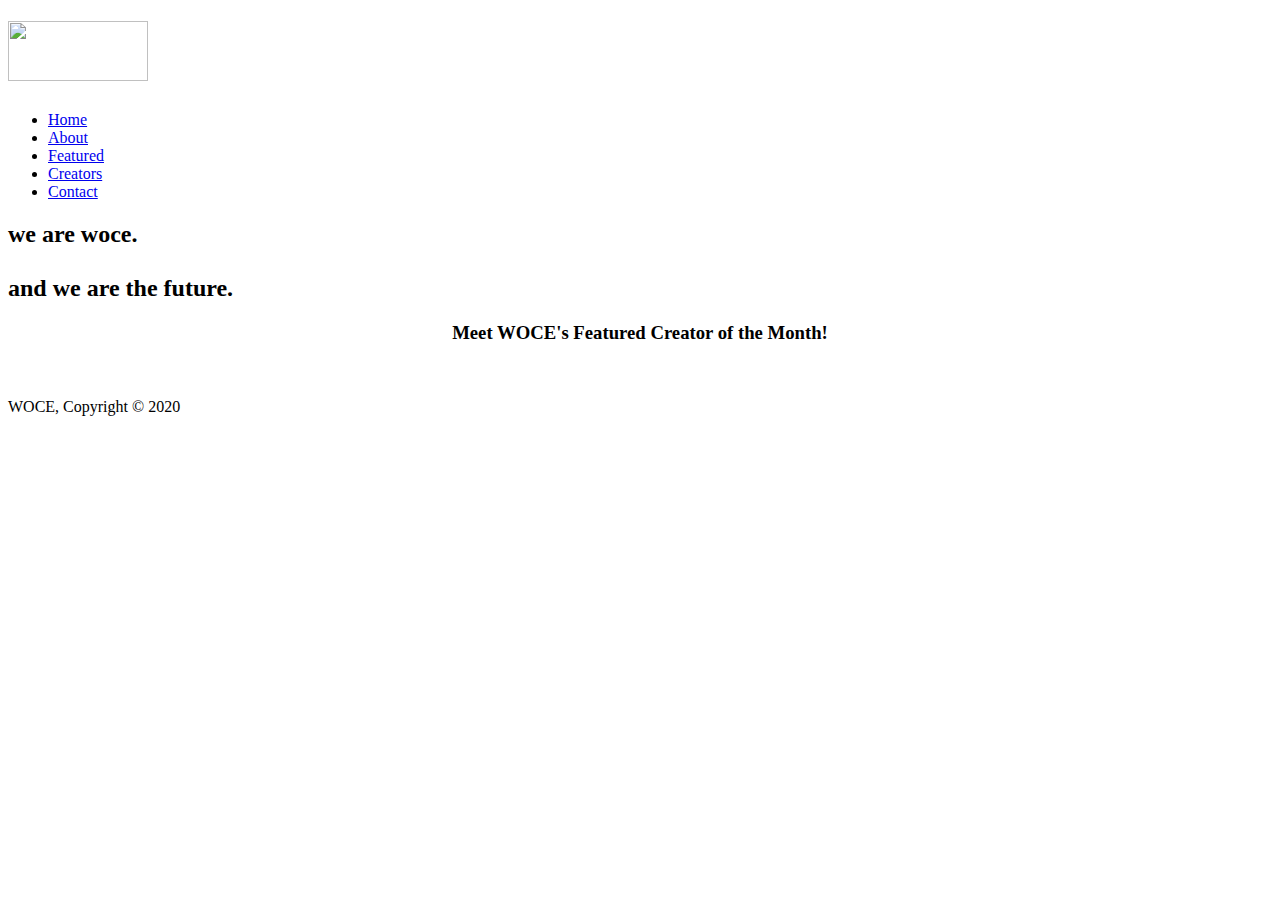
==== index.html @ 676e27ef "copy" ====
<!DOCTYPE html>
<html>
    <head>
        <meta charset="utf-8">
        <meta name="viewport" content="width=device-width">
        <meta name="description" content="WOCE.">
        <meta name="author" content="Mahathi Gopinathan">
        <title>WOCE. | Welcome!</title>
        <link rel="stylesheet" href="style.css">
    </head>
    <body>
        <header>
            <div class="container">
                <div id="branding">
                    <h1> <a href="index.html">
                        <img src="finlogo.png" height="60" width="140"></a></h1>
                </div>
                <nav>
                    <ul>
                        <li class="current"><a href="index.html">Home</a></li>
                        <li><a href="about.html">About</a></li>
                        <li><a href="featured.html">Featured</a></li>
                        <li><a href="creators.html">Creators</a></li>
                        <li><a href="contact.html">Contact</a></li>
                    </ul>
                </nav>
            </div>
        </header>

        <section id="showcase">
            <div class="container">
                <h2 class="rw-sentence">
                    <span>we are</span><span style="color: black">    woce.</span>
                    <div class="rw-words rw-words-1">
                        <!--<span>people of color</span>
                        <span>people of color</span>
                        <span>women</span>
                        <span>women</span>
                        <span>woce.</span>-->
                    </div>
                    <br />
                    <span>and we are</span><span style="color: black">    the future.</span>
                    <div class="rw-words rw-words-2">
                        <!--<span>artists & doctors.</span>
                        <span>politicians & writers.</span>
                        <span>programmers & musicians.</span>
                        <span>engineers & actors.</span>
                        <span>the future.</span>-->
                    </div>
                </h2>
            </div>
        </section>

        <section id="newsletter">
            <div class="container">
            </div>
        </section>

        <section id="boxes">
            <div class="container">
                <div class="box">
                    <center><h3>Meet WOCE's Featured Creator of the Month!</h3></center>
                    <style>
                        .content {
                          max-width: 500px;
                          min-width: 100px;
                          margin: auto;
                          background: white;
                          padding: 10px;
                        }
                        </style>
                        <body>
                        
                        <div class="content">
                            <div class="card">
                  
                                <div class="card_part card_part-one">
                                </div>
                            
                             <!-- Photo 2 -->
                                <div class="card_part card_part-two">
                                </div>
                          
                            <!-- Photo 3 -->
                                <div class="card_part card_part-three">
                                </div>
                          
                            <!-- Photo 4 -->
                                <div class="card_part card_part-four">
                                </div>
                            </div>
                </div>
                <!--<div class="box">
                    <h3>Creator's Interview</h3>
                        <style>
                            .TextWrap{
                                float: left;
                                margin: 10px;
                            }
                        </style>
                </div>
                <div class="box">
                    <h3>Creator's Submission</h3>
                </div>-->
            </div>
        </section>
        <footer>
            <p>WOCE, Copyright &copy; 2020</p>
        </footer>
    </body>
</html>
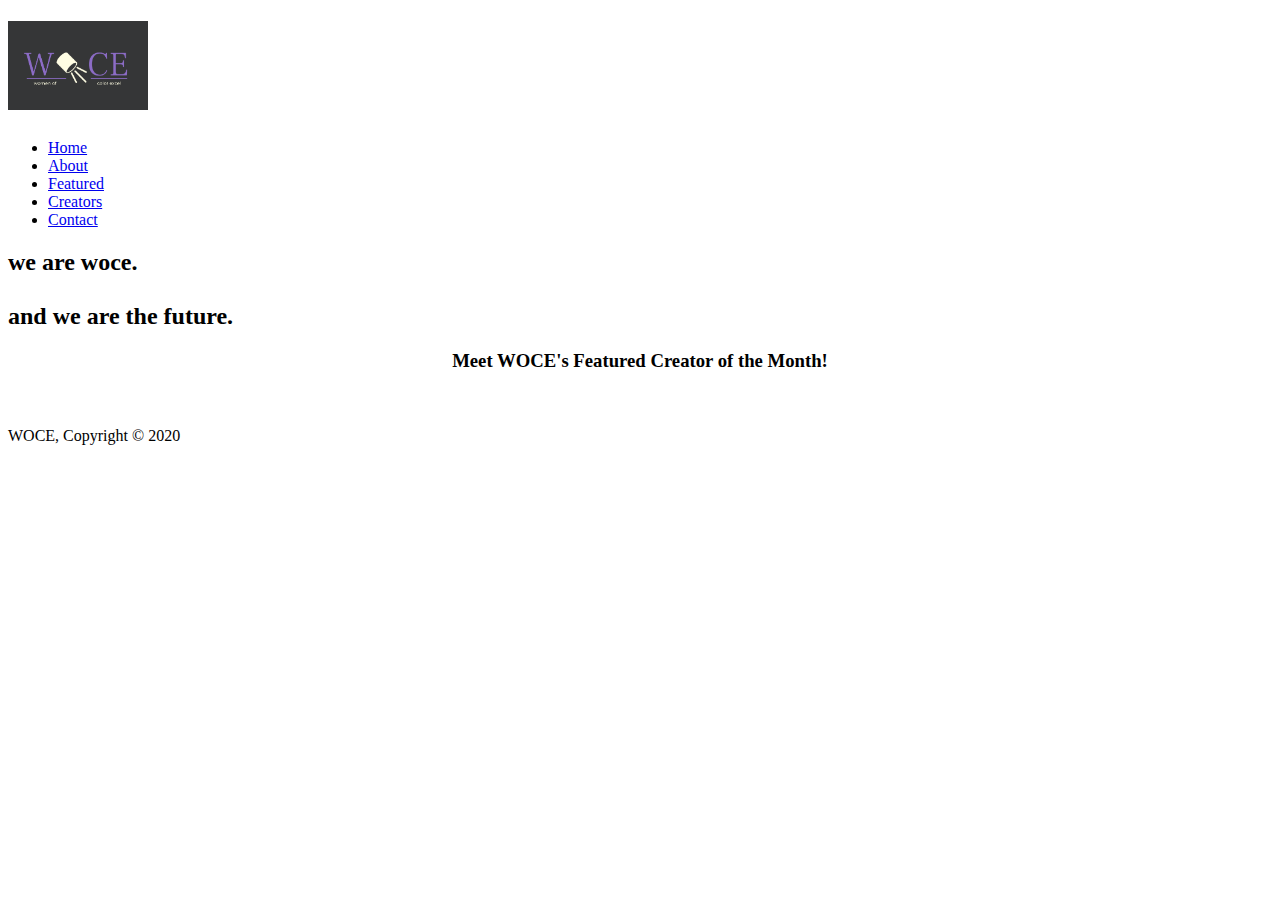
==== commit 61ae9438: "images" ====
--- a/index.html
+++ b/index.html
@@ -13,7 +13,7 @@
             <div class="container">
                 <div id="branding">
                     <h1> <a href="index.html">
-                        <img src="finlogo.png" height="60" width="140"></a></h1>
+                        <img src="WOCE Logo copy.png"60" width="140"></a></h1>
                 </div>
                 <nav>
                     <ul>
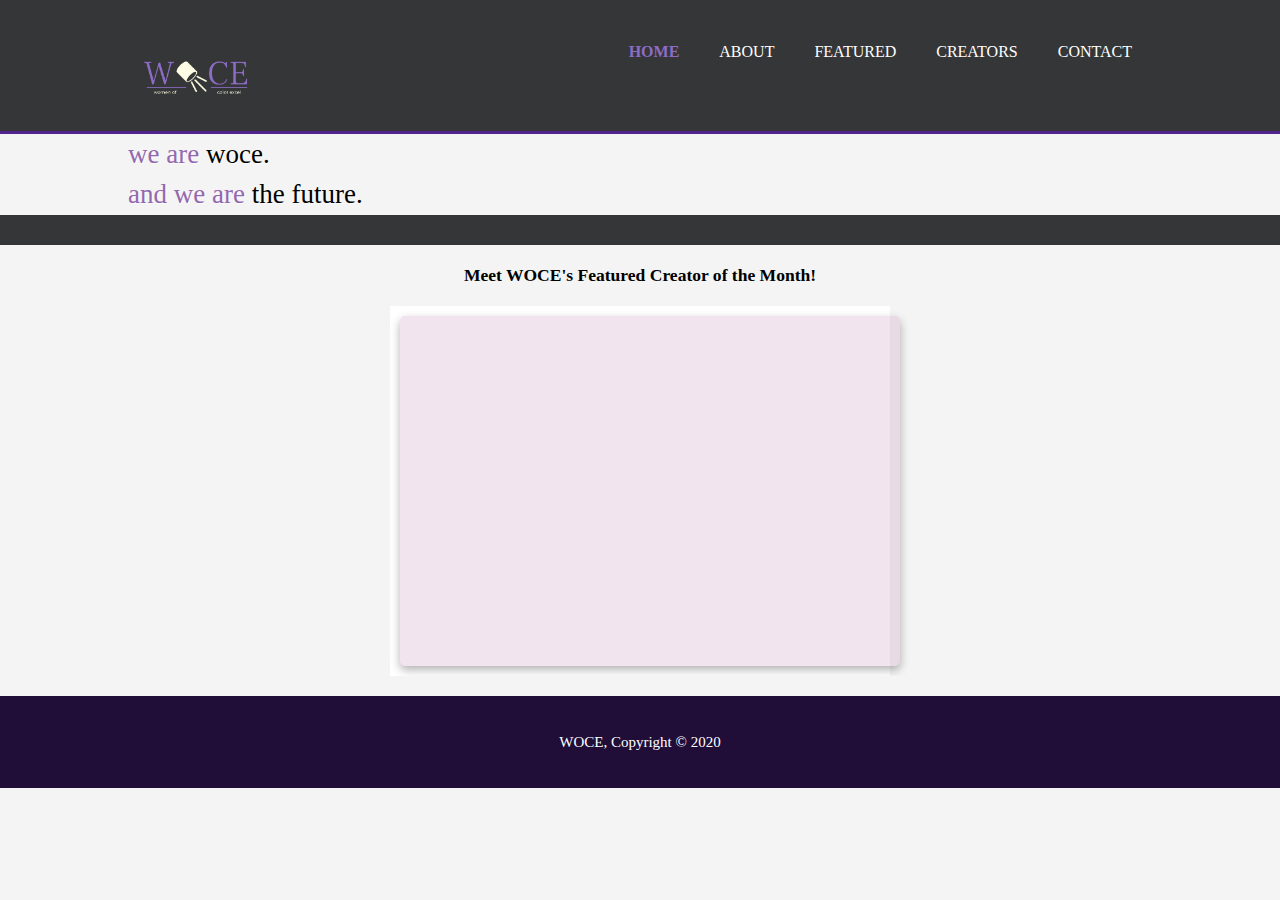
==== commit 63037278: "fix css" ====
--- a/index.html
+++ b/index.html
@@ -6,7 +6,7 @@
         <meta name="description" content="WOCE.">
         <meta name="author" content="Mahathi Gopinathan">
         <title>WOCE. | Welcome!</title>
-        <link rel="stylesheet" href="style.css">
+        <link rel="stylesheet" href="styles.css">
     </head>
     <body>
         <header>
--- a/styles.css
+++ b/styles.css
@@ -0,0 +1,337 @@
+html,body
+{
+    width: 100%;
+    height: 100%;
+    margin: 0px;
+    padding: 0px;
+    overflow-x: hidden; 
+}
+
+body .about {
+    width: 100%;
+    height: 100%;
+    margin: 0px;
+    padding: 0px;
+    overflow-x: hidden; 
+}
+
+body{
+    font: 15px/1.5 Lucida Bright, Helvetica sans-serif;
+    padding: 0;
+    margin: 0;
+    background-color: #f4f4f4;
+}
+
+.container{
+    width: 80%;
+    margin: auto;
+    overflow: hidden;
+}
+
+ul{
+    margin: 0;
+    padding: 0;
+}
+
+/* Header */
+header{
+    background: #353637;
+    color: #ffffff;
+    /*text-align: center;*/
+    padding-top: 30px;
+    min-height: 70px;
+    border-bottom: #51238d 3px solid;
+}
+
+header a{
+    color: #ffffff;
+    text-decoration: none;
+    text-transform: uppercase;
+    font-size: 16px;
+    /*float: center;
+    text-align: center;*/
+}
+
+header li{
+    float: left;
+    display: inline;
+    padding: 0 20px 0 20px;
+}
+
+header #branding{
+    float: left;
+}
+
+header #branding h1{
+    margin: 0;
+}
+
+header nav{
+    float: right;
+    margin-top: 10px;
+}
+
+header .highlight, header .current a{
+    color: #8C6CC6;
+    font-weight: bold;
+}
+
+header a:hover{
+    color: #cccccc;
+    font-weight: bold;
+}
+
+/* Showcase */
+.rw-wrapper {
+    width: 60%;
+    position: relative; left: 200px;
+    margin: 110px auto 0 auto;
+    font-family: 'Bree Serif';
+    padding: 10px;
+}
+
+.rw-sentence {
+    margin: 0;
+    text-align: left;
+    text-shadow: 1px 1px 1px rgba(255,255,255,0.8)
+}
+
+.rw-sentence span{
+    color: rgb(147, 104, 175);
+    White-space: nowrap;
+    font-size: 120%;
+    font-weight: normal;
+}
+
+.rw-words {
+    display: inline;
+    text-indent: 10px;
+}
+
+.rw-words span{
+    position: absolute;
+    opacity: 0%;
+    overflow: hidden;
+    width: 50%;
+    color: #000000;
+}
+
+.rw-words-1 span{
+    animation: rotateWordsFirst 18s linear infinite 0s;
+}
+.rw-words-2 span{
+    animation: rotateWordsSecond 18s linear infinite 0s;
+}
+/*.rw-words span:nth-child(2) {
+    animation-delay: 0s;
+    color: #868585;
+}
+.rw-words span:nth-child(3) {
+    animation-delay: 6s;
+    color: #5a5a5a;
+}
+.rw-words span:nth-child(4) { 
+	animation-delay: 9s; 
+    color: rgb(85, 84, 84);
+}
+.rw-words span:nth-child(5) {
+    animation-delay: 12s;
+    color: rgb(59, 59, 59);
+}
+.rw-words span:nth-child(6) {
+    animation-delay: 15s;
+    color: rgb(0, 0, 0);
+}*/
+
+/*@keyframes rotateWordsFirst {
+    0% { opacity: 1; animation-timing-function: easi-in; height: 0px; }
+    8% { opacity: 1; height: 60px; }
+    19% { opacity: 1; height: 60px; }
+    25% { opacity: 0; height: 60px; }
+    100% { opacity: 0; }
+}
+
+@keyframes rotateWordsSecond {
+    0% { opacity: 1; animation-timing-function: ease-in; width: 0px; }
+    10% { opacity: 0.3; width: 0px; }
+	20% { opacity: 1; width: 100%; }
+    27% { opacity: 0; width: 100%; }
+    100% { opacity: 0; }
+}*/
+
+/* Newsletter */
+#newsletter{
+    padding: 15px;
+    color: #ffffff;
+    background: #353637;
+}
+
+#newsletter h1{
+    float: left;
+}
+
+#newsletter form{
+    float: right;
+    margin-top: 15px;
+}
+
+#newsletter input[type="email"]{
+    padding: 4px;
+    height: 25px;
+    width: 250px;
+}
+
+.button_1{
+    height: 38px;
+    background: #cccccc;
+    border: 0;
+    padding-left: 20px;
+    padding-right: 20px;
+    color: #353637;
+}
+
+footer{
+    padding: 20px;
+    margin-top: 20px;
+    color: #ffffff;
+    background-color: #200d38;
+    text-align: center;
+}
+
+/* Slideshow */
+*,
+*::before,
+*::after { box-sizing: border-box; }
+
+.card {
+  position: relative; 
+  
+  width: 500px;
+  height: 350px;
+  overflow: hidden;
+
+  border-radius: 5px;
+  box-shadow: 0px 4px 10px rgba(0, 0, 0, 0.3);
+}
+
+/*Light blue cover above the slide show*/
+.card::after {
+  content: '';
+  position: absolute; 
+  left: 0;
+  top: 0;
+  z-index: 900;
+
+  display: block;
+  width: 100%;
+  height: 100%;
+
+  background-color: rgba(140, 22, 114, 0.116);
+}
+
+.card_part {
+  position: absolute;
+  top: 0;
+  left: 0;
+  z-index: 7;
+
+  display: flex;
+  align-items: center;
+  width: 100%;
+  height: 100%;
+  
+  transform: translateX( 700px );
+  background-image: url( https://live.staticflickr.com/65535/50332445632_99ec904e09_z.jpg );
+  
+  animation: opaqTransition 28s cubic-bezier(0, 0, 0, 0.97) infinite;
+}
+
+
+.card_part.card_part-two {
+  z-index: 6;
+  background-image: url( https://live.staticflickr.com/65535/50331320428_4d77da9144_z.jpg );
+  animation-delay: 7s;
+}
+
+.card_part.card_part-three {
+  z-index: 5;
+  background-image: url( https://github.com/Flat-Pixels/assets_hosting/blob/master/picture_slides/3.jpg?raw=true );
+  animation-delay: 14s;
+}
+
+.card_part.card_part-four {
+  z-index: 4;
+  background-image: url( https://github.com/Flat-Pixels/assets_hosting/blob/master/picture_slides/4.jpg?raw=true );
+  animation-delay: 21s;
+}
+
+
+@keyframes opaqTransition {
+  3% { transform: translateX( 0 ); }
+  25% { transform: translateX( 0 ); }
+  28% { transform: translateX( -700px ); }
+  100% { transform: translateX( -700px ); }
+}
+
+/* Responsiveness */
+
+@media(max-width: 768px){
+    header #branding,
+    header nav,
+    header nav li,
+    #newsletter h1,
+    #newsletter form,
+    #boxes .box,
+    article#main-col,
+    aside#sidebar {
+        float: none;
+        text-align: center;
+        width: 100%;
+    }
+
+    header{
+        padding-bottom: 20px;
+    }
+
+    #showcase h1{
+        margin-top: 40px;
+    }
+
+    #newsletter button{
+        display: block;
+        width: 100%;
+    }
+
+    #newsletter form input[type="email"] {
+        width: 100%;
+        margin-bottom: 5px;
+    }
+}
+
+/* Team Photos */
+.circular--square {
+    border-top-left-radius: 50% 50%;
+    border-top-right-radius: 50% 50%;
+    border-bottom-right-radius: 50% 50%;
+    border-bottom-left-radius: 50% 50%;
+}
+
+/* Sidebar */
+
+aside#sidebar{
+    float: right;
+    width: 30%;
+    padding: 5px;
+}
+
+aside#sidebar .contact input, aside#sidebar .contact textarea{
+    width: 90%;
+    padding: 5px;
+}
+
+article#main-col{
+    float: left;
+    width: 65%;
+}
+
+/* picture lightbox */
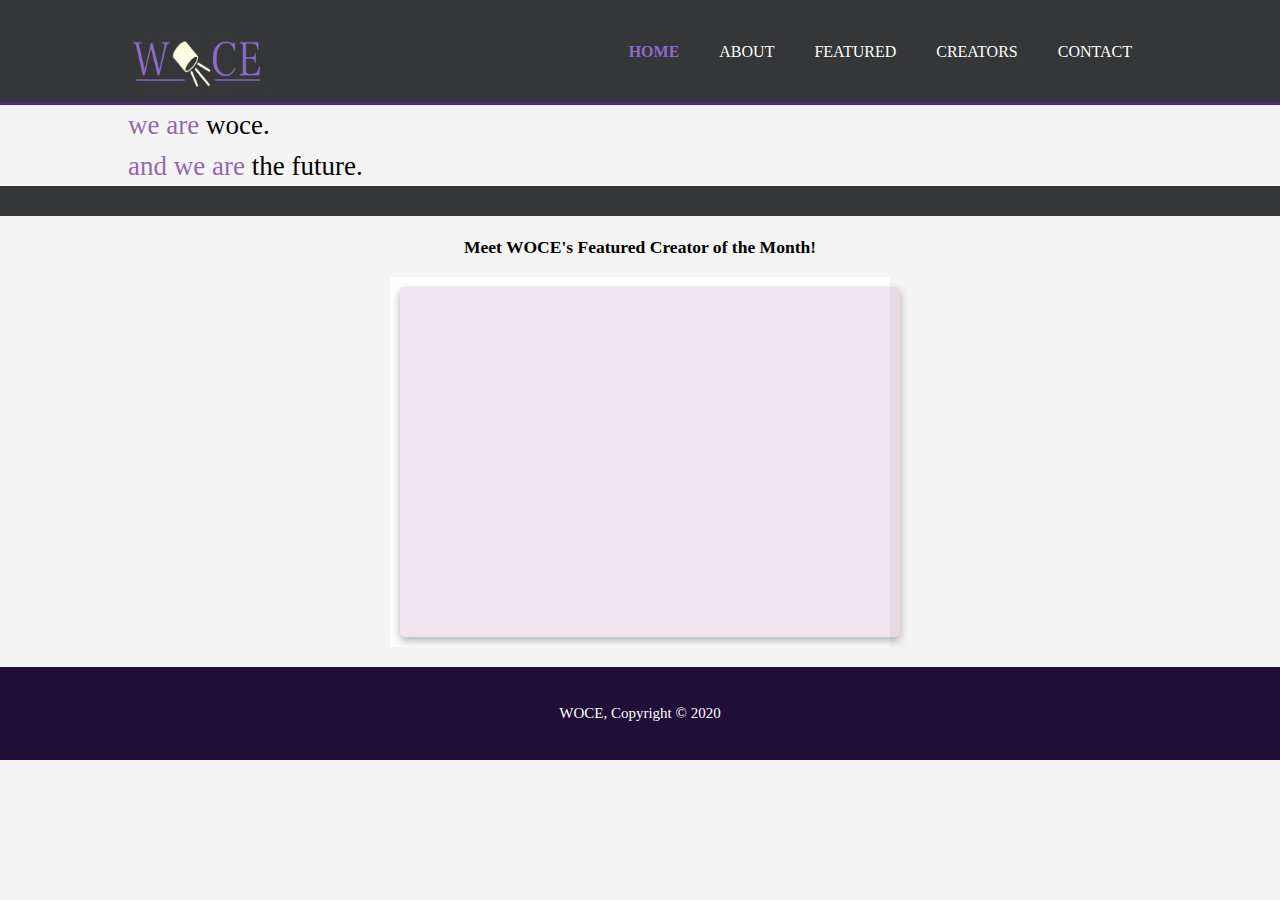
==== commit a74166a5: "change logo" ====
--- a/index.html
+++ b/index.html
@@ -13,7 +13,7 @@
             <div class="container">
                 <div id="branding">
                     <h1> <a href="index.html">
-                        <img src="WOCE Logo copy.png"60" width="140"></a></h1>
+                        <img src="logonowords.png" height="60" width="140"></a></h1>
                 </div>
                 <nav>
                     <ul>
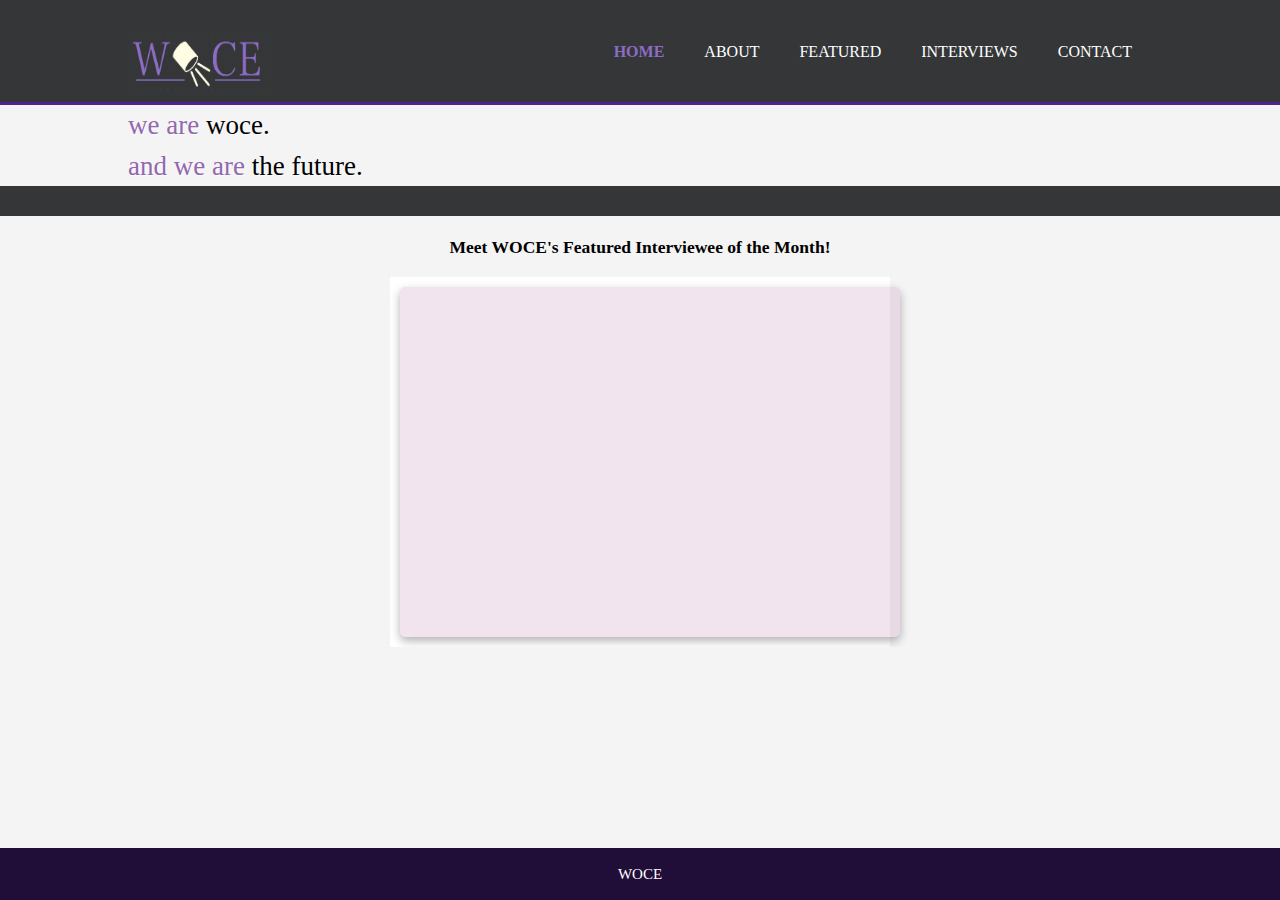
==== commit 34fc68c0: "rebrand" ====
--- a/index.html
+++ b/index.html
@@ -20,7 +20,7 @@
                         <li class="current"><a href="index.html">Home</a></li>
                         <li><a href="about.html">About</a></li>
                         <li><a href="featured.html">Featured</a></li>
-                        <li><a href="creators.html">Creators</a></li>
+                        <li><a href="interviews.html">interviews</a></li>
                         <li><a href="contact.html">Contact</a></li>
                     </ul>
                 </nav>
@@ -59,7 +59,7 @@
         <section id="boxes">
             <div class="container">
                 <div class="box">
-                    <center><h3>Meet WOCE's Featured Creator of the Month!</h3></center>
+                    <center><h3>Meet WOCE's Featured Interviewee of the Month!</h3></center>
                     <style>
                         .content {
                           max-width: 500px;
@@ -105,7 +105,7 @@
             </div>
         </section>
         <footer>
-            <p>WOCE, Copyright &copy; 2020</p>
+            <p>WOCE<!--, Copyright &copy; 2020--></p>
         </footer>
     </body>
 </html>--- a/styles.css
+++ b/styles.css
@@ -191,8 +191,10 @@
 }
 
 footer{
-    padding: 20px;
-    margin-top: 20px;
+    position: fixed;
+    left: 0;
+    bottom: 0;
+    width: 100%;
     color: #ffffff;
     background-color: #200d38;
     text-align: center;
@@ -334,4 +336,4 @@
     width: 65%;
 }
 
-/* picture lightbox */
+/* footer fixed */
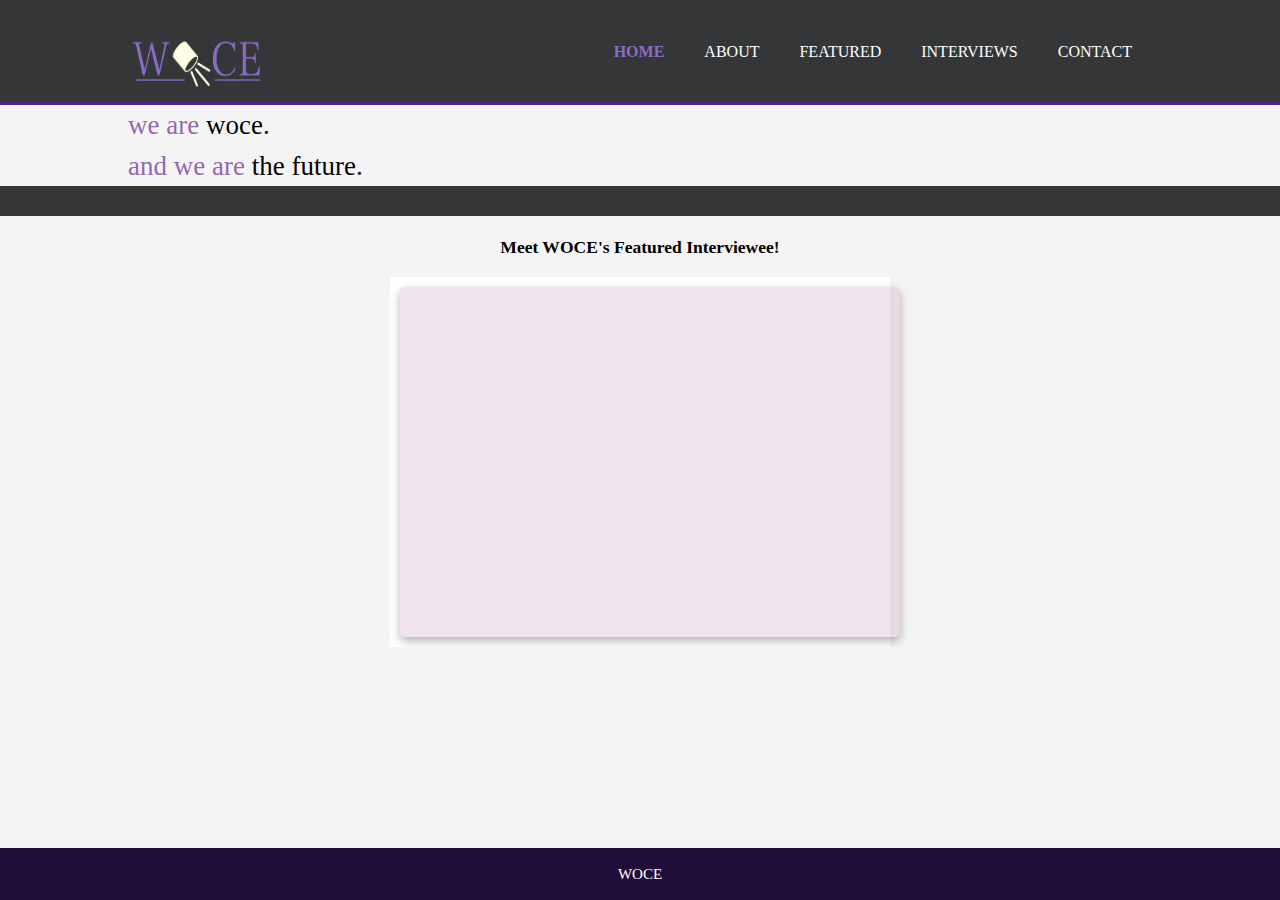
==== commit 21af6567: "Update index.html" ====
--- a/index.html
+++ b/index.html
@@ -59,7 +59,7 @@
         <section id="boxes">
             <div class="container">
                 <div class="box">
-                    <center><h3>Meet WOCE's Featured Interviewee of the Month!</h3></center>
+                    <center><h3>Meet WOCE's Featured Interviewee!</h3></center>
                     <style>
                         .content {
                           max-width: 500px;
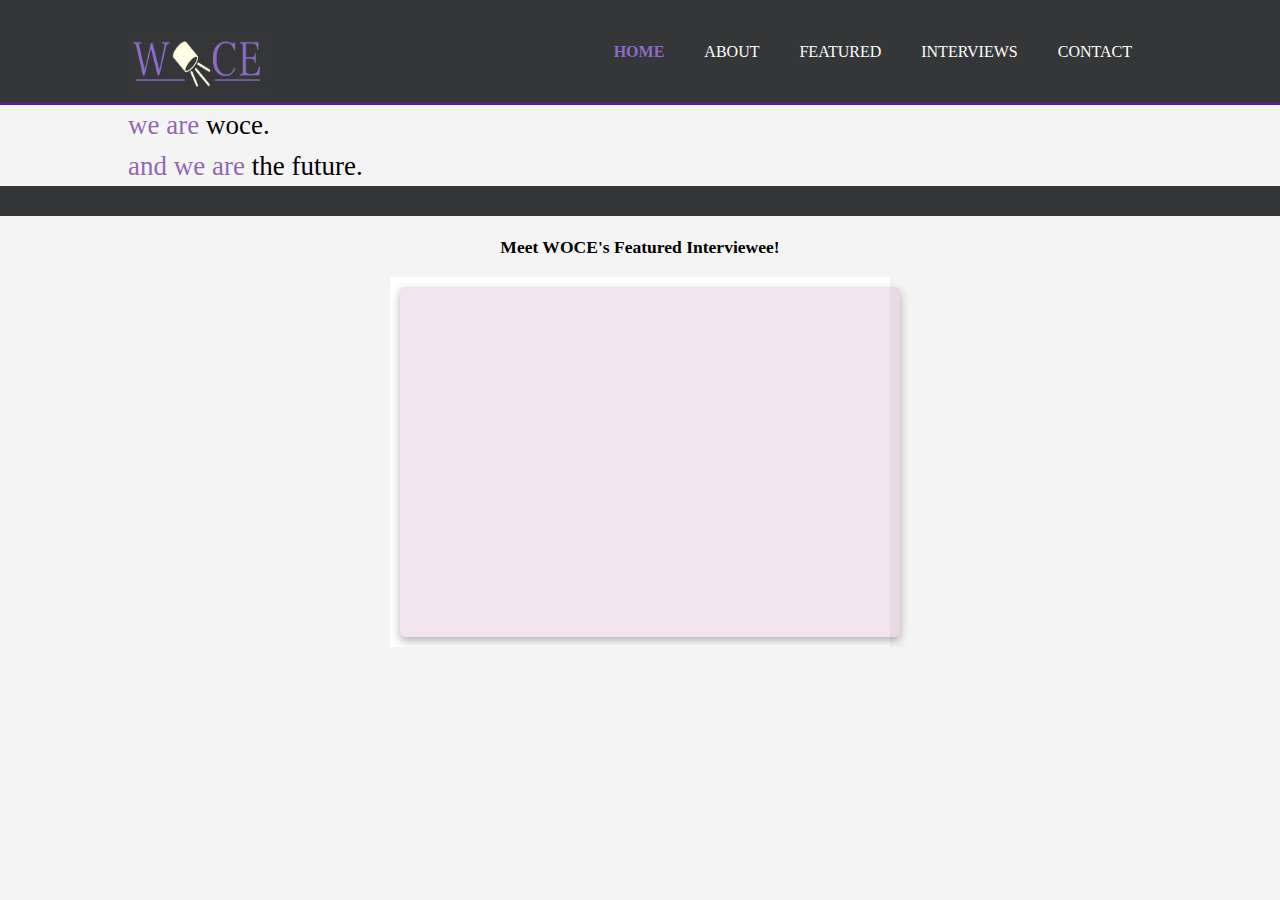
==== commit 0d27118b: "footer edits" ====
--- a/index.html
+++ b/index.html
@@ -104,8 +104,15 @@
                 </div>-->
             </div>
         </section>
+        <!--<br>
+        <br>
+        <br>
+        <br>
+        <br>
+        <br>
+        <br>
         <footer>
-            <p>WOCE<!--, Copyright &copy; 2020--></p>
-        </footer>
+            <p>WOCE--><!--, Copyright &copy; 2020--><!--</p>
+        </footer>-->
     </body>
 </html>